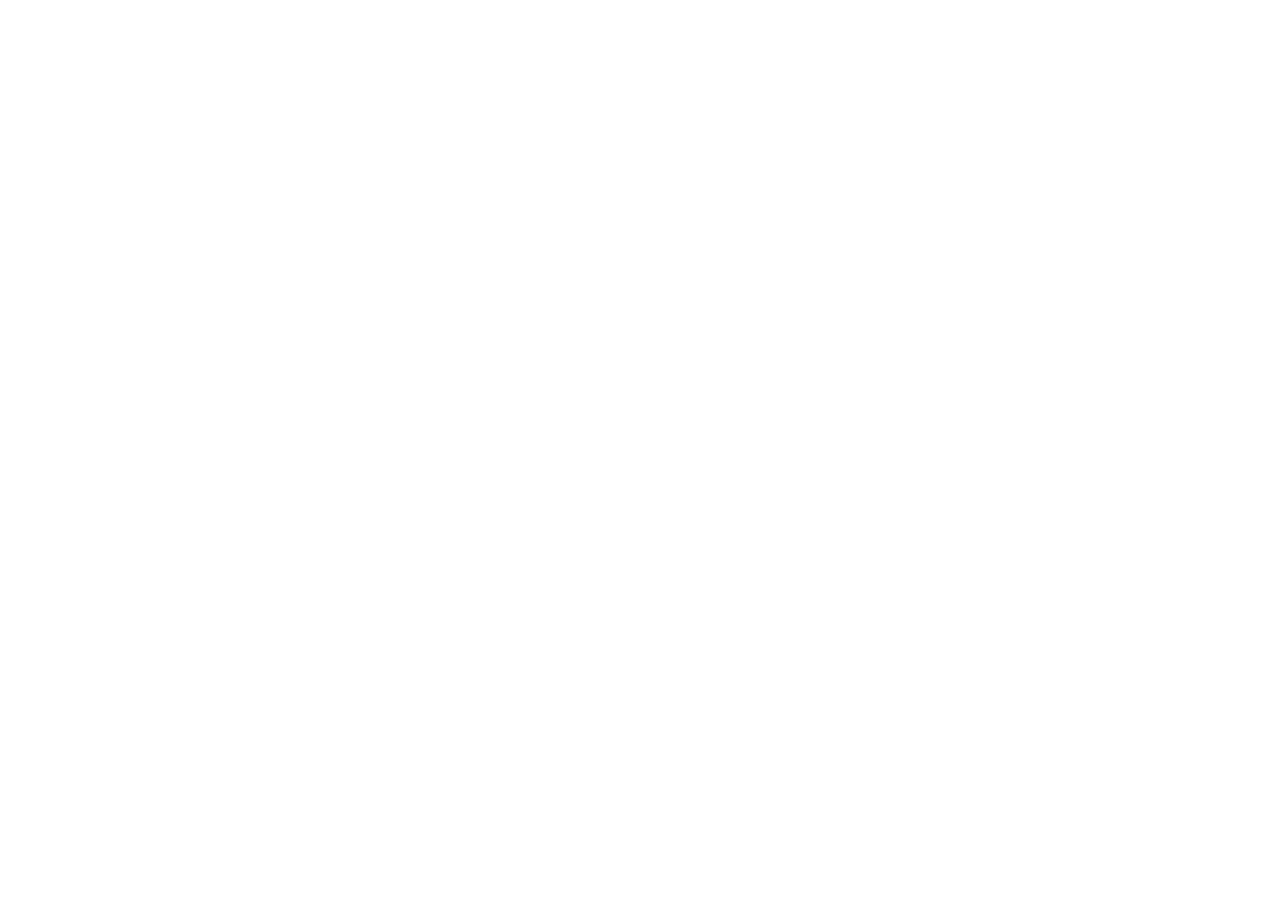
==== Calculator/calculator.html @ 133fe882 "setup a project folder and name it Calculator" ====
<!DOCTYPE html>
<html lang="en">
<head>
  <meta charset="UTF-8">
  <meta name="viewport" content="width=device-width, initial-scale=1.0">
  <title>Calculator</title>
  <link rel="stylesheet" href="calculator.css">
</head>
<body>
  <script src="calculator.jsc"></script>
</body>
</html>
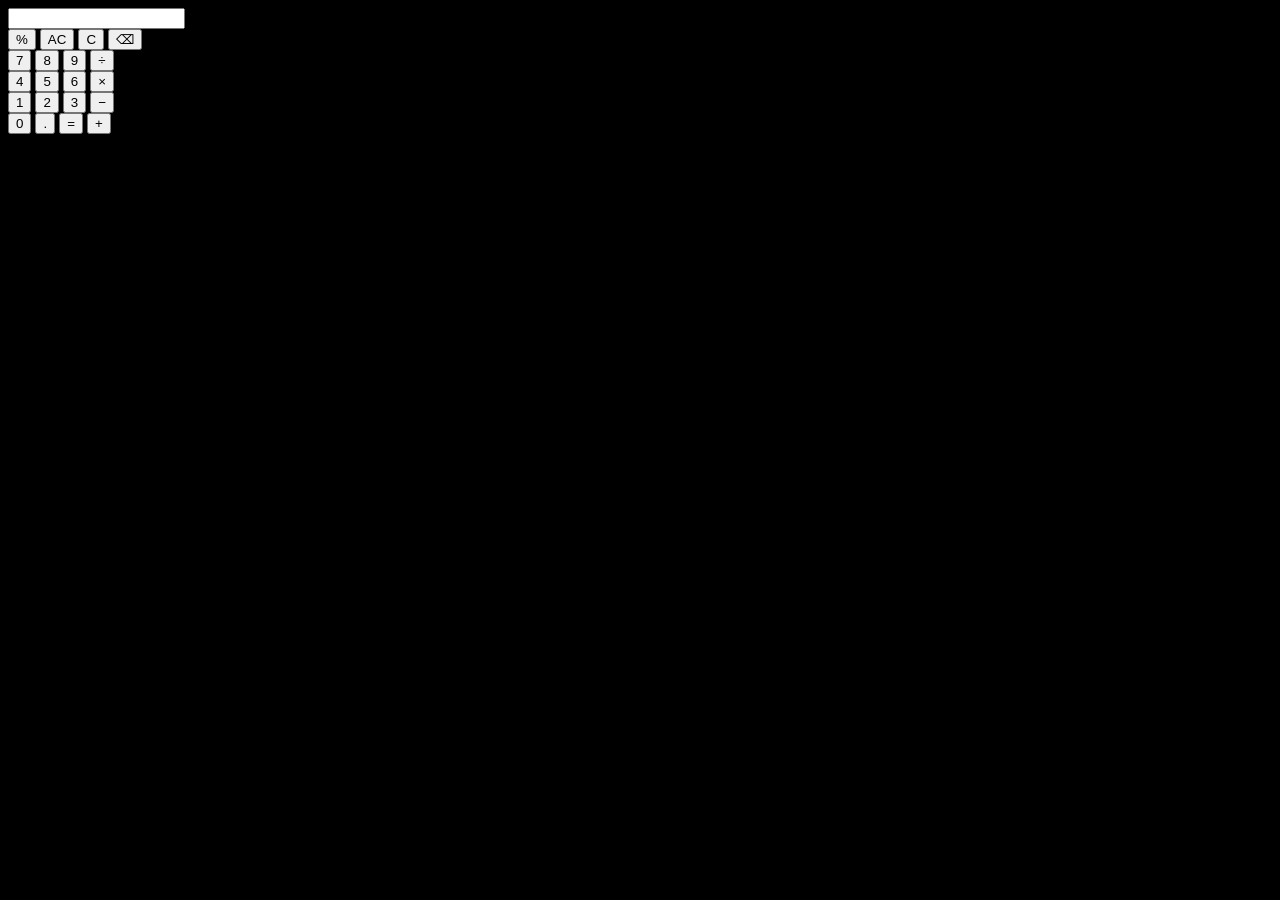
==== commit 692b72f1: "write html of calulator project" ====
--- a/Calculator/calculator.html
+++ b/Calculator/calculator.html
@@ -1,12 +1,51 @@
-<!DOCTYPE html>
+<!doctype html>
 <html lang="en">
-<head>
-  <meta charset="UTF-8">
-  <meta name="viewport" content="width=device-width, initial-scale=1.0">
-  <title>Calculator</title>
-  <link rel="stylesheet" href="calculator.css">
-</head>
-<body>
-  <script src="calculator.jsc"></script>
-</body>
-</html>+  <head>
+    <meta charset="UTF-8" />
+    <meta name="viewport" content="width=device-width, initial-scale=1.0" />
+    <title>Calculator</title>
+    <link rel="stylesheet" href="calculator.css" />
+  </head>
+  <body style="background-color: black">
+    <div class="container">
+      <input class="display" />
+
+      <section class="row-one">
+        <button>%</button>
+        <button>AC</button>
+        <button>C</button>
+        <button>&#9003;</button>
+      </section>
+
+      <section class="row-two">
+        <button>7</button>
+        <button>8</button>
+        <button>9</button>
+        <button>&#247;</button>
+      </section>
+
+      <section class="row-three">
+        <button>4</button>
+        <button>5</button>
+        <button>6</button>
+        <button>&#215;</button>
+      </section>
+
+      <section class="row-four">
+        <button>1</button>
+        <button>2</button>
+        <button>3</button>
+        <button>&#8722;</button>
+      </section>
+
+      <section class="row-five">
+        <button>0</button>
+        <button>.</button>
+        <button>=</button>
+        <button>+</button>
+      </section>
+    </div>
+
+    <!-- <script src="calculator.jsc"></script> -->
+  </body>
+</html>
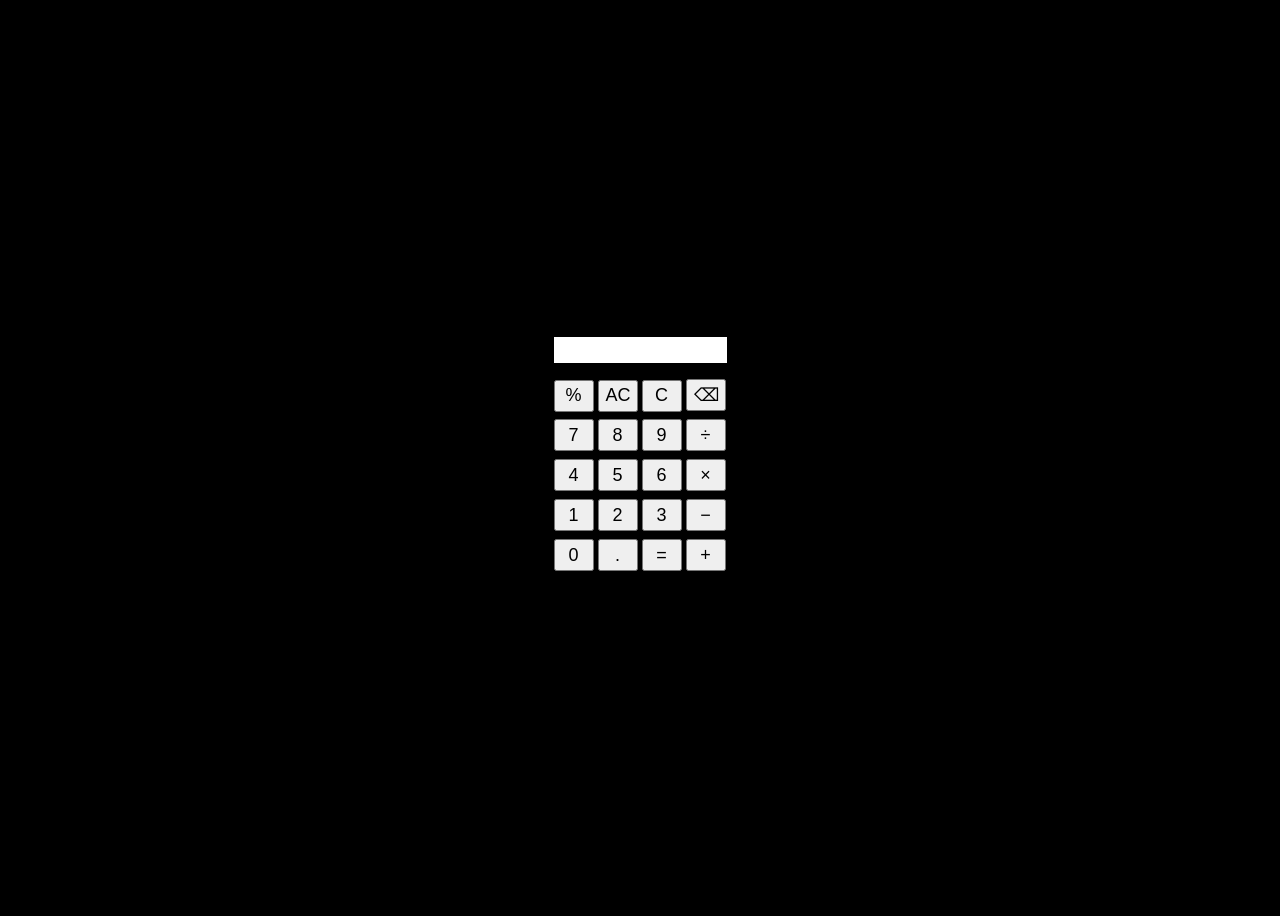
==== commit 9f5fb305: "write css of calulator project" ====
--- a/Calculator/calculator.html
+++ b/Calculator/calculator.html
@@ -6,7 +6,7 @@
     <title>Calculator</title>
     <link rel="stylesheet" href="calculator.css" />
   </head>
-  <body style="background-color: black">
+  <body>
     <div class="container">
       <input class="display" />
 
--- a/Calculator/calculator.css
+++ b/Calculator/calculator.css
@@ -0,0 +1,24 @@
+body {
+  background-color: black;
+  display: flex;
+  justify-content: center;
+  align-items: center;
+  height: 100vh;
+}
+
+.display {
+  height: 1.5rem;
+  border: none;
+  margin-bottom: 1rem;
+}
+
+section {
+  height: 2.5rem;
+  /* background-color: aqua; */
+}
+
+button {
+  font-size: large;
+  width: 2.5rem;
+  height: 2rem;
+}
